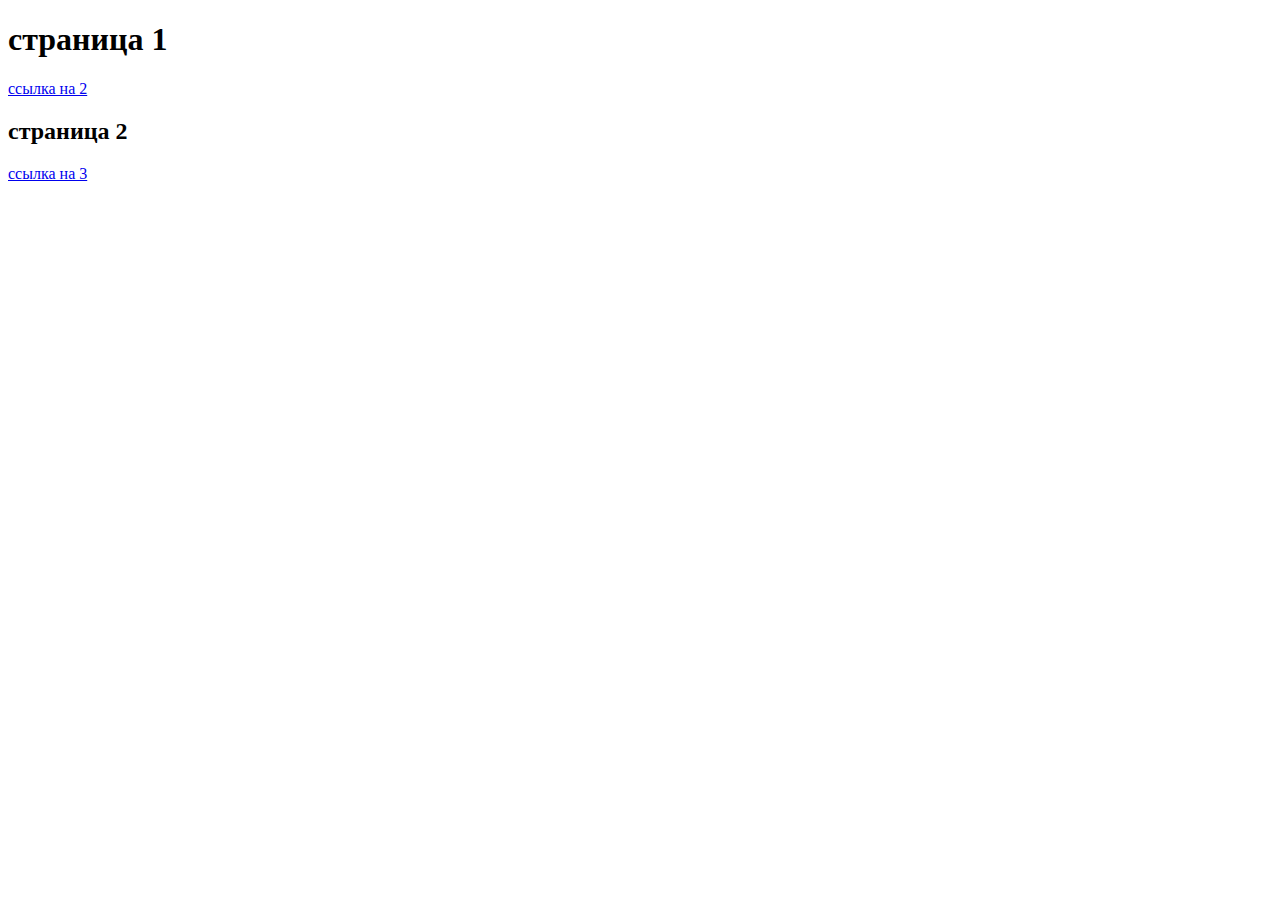
==== 1.html @ d5bb9d66 "задача 5.1" ====
<!DOCTYPE html>
<html>
	<head>
		<meta charset="utf-8">
		<title>Это заголовок тайтл</title>
	</head>
	<body>
		<h1>страница 1</h1>
<a href="2.html">ссылка на 2</a>
<h2>страница 2</h2>
<a href="3.html">ссылка на 3</a>

	</body>
</html>
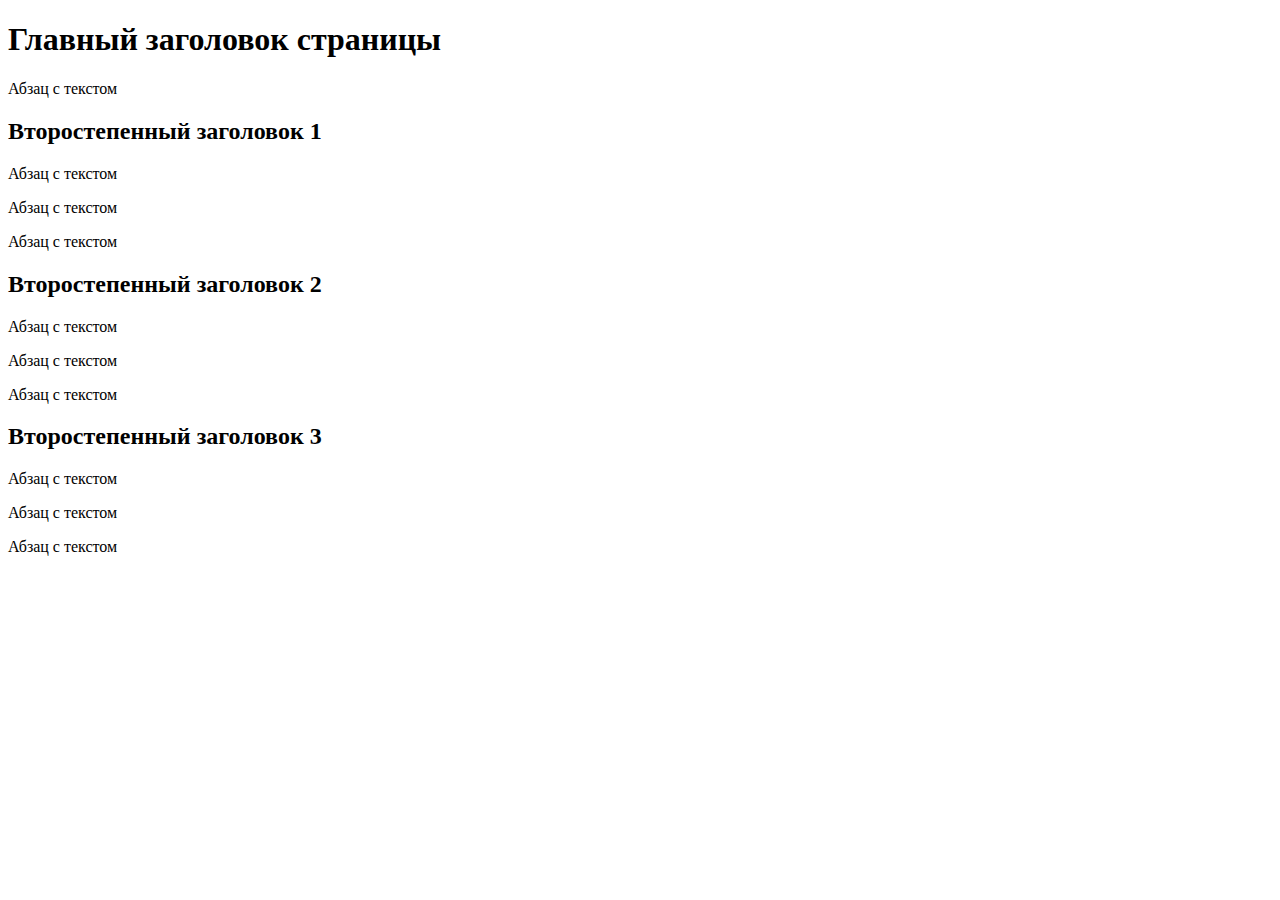
==== commit 09a36ee1: "задача 8.1" ====
--- a/1.html
+++ b/1.html
@@ -5,10 +5,19 @@
 		<title>Это заголовок тайтл</title>
 	</head>
 	<body>
-		<h1>страница 1</h1>
-<a href="2.html">ссылка на 2</a>
-<h2>страница 2</h2>
-<a href="3.html">ссылка на 3</a>
-
+	<h1><b>Главный заголовок страницы</b></h1>
+	<p>Абзац с текстом</p>
+	<h2><b>Второстепенный заголовок 1</b></h2>
+	<p>Абзац с текстом</p>
+	<p>Абзац с текстом</p>
+	<p>Абзац с текстом</p>
+	<h2><b>Второстепенный заголовок 2</b></h2>
+	<p>Абзац с текстом</p>
+	<p>Абзац с текстом</p>
+	<p>Абзац с текстом</p>
+	<h2><b>Второстепенный заголовок 3</b></h2>
+<p>Абзац с текстом</p>
+	<p>Абзац с текстом</p>
+	<p>Абзац с текстом</p>
 	</body>
 </html>